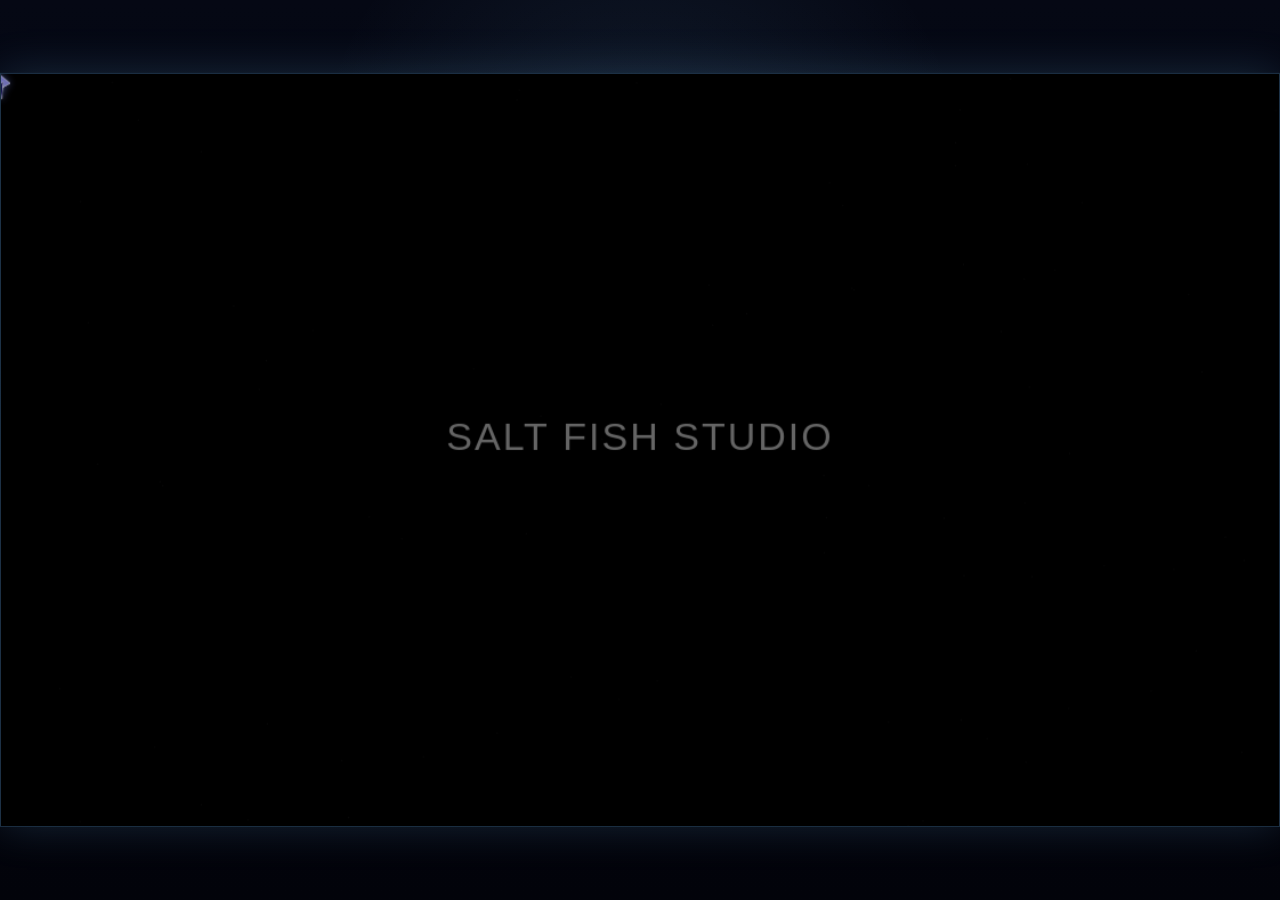
==== index.html @ 1087ab0e "Add files via upload" ====
<!DOCTYPE html>
<html lang="zh-CN">
<head>
<meta charset="UTF-8">
<meta name="viewport" content="width=device-width, initial-scale=1.0, maximum-scale=1.0, user-scalable=no">
<meta name="theme-color" content="#050814">
<meta name="description" content="Project Zero Open Alpha web game">
<title>Project Zero</title>
<link rel="stylesheet" href="style.css?build=2026083001-coop-hub-ui-room-level">
</head>
<body>
<div id="bootScreen" role="status" aria-live="polite">
  <img src="assets/ui/project_zero_logo.png" alt="Project Zero">
  <div class="boot-spinner"></div>
  <div id="bootStatus">LOADING PROJECT ZERO</div>
  <div id="bootVersion"></div>
  <div id="bootDetail"></div>
  <div id="bootActions" class="boot-actions hidden">
    <button id="bootRetry" type="button">重新加载 / RETRY</button>
    <button id="bootReset" type="button">清除旧缓存 / RESET CACHE</button>
  </div>
</div>
<div id="gameWrap"><canvas id="game" width="1120" height="660"></canvas></div>
<script src="account-config.js?build=2026083001-coop-hub-ui-room-level"></script>
<script src="pz-account-api.js?build=2026083001-coop-hub-ui-room-level"></script>
<script src="update-client.js?build=2026090501-guest-support-shield-balance"></script>
</body>
</html>
---- style.css ----
html,body{
  margin:0;
  padding:0;
  width:100%;
  height:100%;
  background:
    radial-gradient(circle at 50% 20%, rgba(124,199,255,.10), transparent 34%),
    linear-gradient(180deg,#050814,#02030a);
  color:white;
  font-family:Arial,"Microsoft YaHei",sans-serif;
  overflow:hidden;
  user-select:none;
}

#bootScreen{
  position:fixed;
  inset:0;
  z-index:1000;
  display:flex;
  flex-direction:column;
  align-items:center;
  justify-content:center;
  gap:18px;
  background:#050814;
  color:#bfe9ff;
  font-size:13px;
  letter-spacing:.18em;
  transition:opacity .35s ease, visibility .35s ease;
}

#bootScreen img{width:min(330px,70vw);height:auto;}
#bootStatus{min-height:18px;text-align:center;}
#bootVersion{
  min-height:14px;
  color:rgba(255,255,255,.42);
  font-size:10px;
  letter-spacing:.12em;
  text-align:center;
}
#bootDetail{
  max-width:min(620px,82vw);
  min-height:18px;
  color:rgba(255,255,255,.68);
  font-size:12px;
  line-height:1.65;
  letter-spacing:.04em;
  text-align:center;
}
.boot-actions{display:flex;gap:12px;flex-wrap:wrap;justify-content:center;}
.boot-actions.hidden{display:none;}
.boot-actions button{
  min-width:210px;
  padding:11px 16px;
  border:1px solid rgba(124,199,255,.55);
  border-radius:8px;
  background:rgba(9,18,36,.92);
  color:#fff;
  font:bold 12px Arial,"Microsoft YaHei",sans-serif;
  letter-spacing:.06em;
  cursor:pointer;
}
.boot-actions button:hover{background:rgba(124,199,255,.18);border-color:#fff;}
.boot-actions button:disabled{opacity:.5;cursor:wait;}
#bootScreen.boot-update .boot-spinner{border-top-color:#ffe066;}
#bootScreen.boot-update #bootStatus{color:#ffe066;}
#bootScreen.boot-error #bootStatus{color:#ff9b9b;}
#bootScreen.boot-error .boot-spinner{animation:none;border-color:rgba(255,139,139,.24);border-top-color:#ff8b8b;}
#bootScreen.boot-complete{opacity:0;visibility:hidden;pointer-events:none;}
.boot-spinner{
  width:30px;
  height:30px;
  border:2px solid rgba(124,199,255,.18);
  border-top-color:#7cc7ff;
  border-radius:50%;
  animation:bootSpin .8s linear infinite;
}
@keyframes bootSpin{to{transform:rotate(360deg)}}
@media (prefers-reduced-motion:reduce){.boot-spinner{animation:none}}

#gameWrap{
  position:fixed;
  left:50%;
  top:50%;
  width:min(100vw, calc(100vh * 1120 / 660));
  height:min(100vh, calc(100vw * 660 / 1120));
  aspect-ratio:1120 / 660;
  margin:0;
  transform:translate(-50%,-50%);
  box-sizing:border-box;
  border:1px solid rgba(124,199,255,.22);
  box-shadow:
    0 0 42px rgba(124,199,255,.18),
    inset 0 0 28px rgba(124,199,255,.06);
  background:rgba(5,8,20,.76);
}

canvas{
  image-rendering: auto;
  transform: translateZ(0);
  backface-visibility: hidden;

  display:block;
  width:100%;
  height:100%;
  background:#090b13;
}

/* MV1 Mobile Control Test */
html, body {
  touch-action: none;
  overscroll-behavior: none;
}

#game {
  touch-action: none;
}

@media (max-width: 900px), (pointer: coarse) {
  html, body {
    margin: 0;
    padding: 0;
    overflow: hidden;
    background: #05060b;
  }
  #gameWrap {
    left:50%;
    top:50%;
    width:min(100vw, calc(100vh * 1120 / 660));
    height:min(100vh, calc(100vw * 660 / 1120));
    margin:0;
    transform:translate(-50%,-50%);
    border: none;
    box-shadow: none;
  }
  #game {
    width:100%;
    height:100%;
  }
}


#gameWrap:fullscreen{
  width:100vw;
  height:100vh;
  max-height:none;
  left:0;
  top:0;
  margin:0;
  transform:none;
  display:flex;
  align-items:center;
  justify-content:center;
  background:
    radial-gradient(circle at 50% 20%, rgba(124,199,255,.12), transparent 34%),
    linear-gradient(180deg,#050814,#02030a);
}

#gameWrap:fullscreen canvas{
  width:min(100vw, calc(100vh * 1120 / 660)) !important;
  height:min(100vh, calc(100vw * 660 / 1120)) !important;
}


/* PZ Custom Cursor */
#game{cursor:none;}
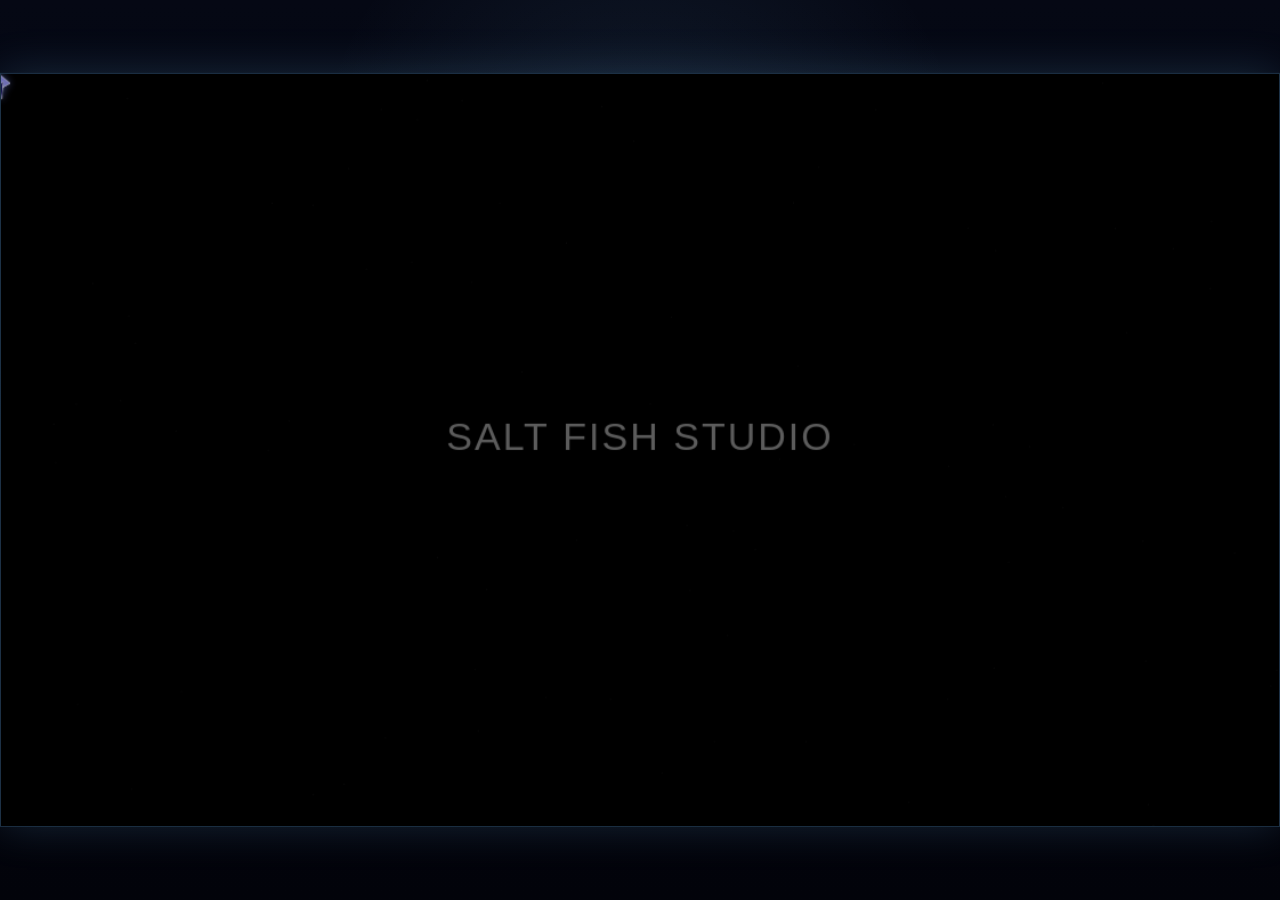
==== commit 30930df2: "Add files via upload" ====
--- a/index.html
+++ b/index.html
@@ -23,6 +23,6 @@
 <div id="gameWrap"><canvas id="game" width="1120" height="660"></canvas></div>
 <script src="account-config.js?build=2026083001-coop-hub-ui-room-level"></script>
 <script src="pz-account-api.js?build=2026083001-coop-hub-ui-room-level"></script>
-<script src="update-client.js?build=2026090501-guest-support-shield-balance"></script>
+<script src="update-client.js?build=2026091005-protagonist-dialogue-choices"></script>
 </body>
 </html>
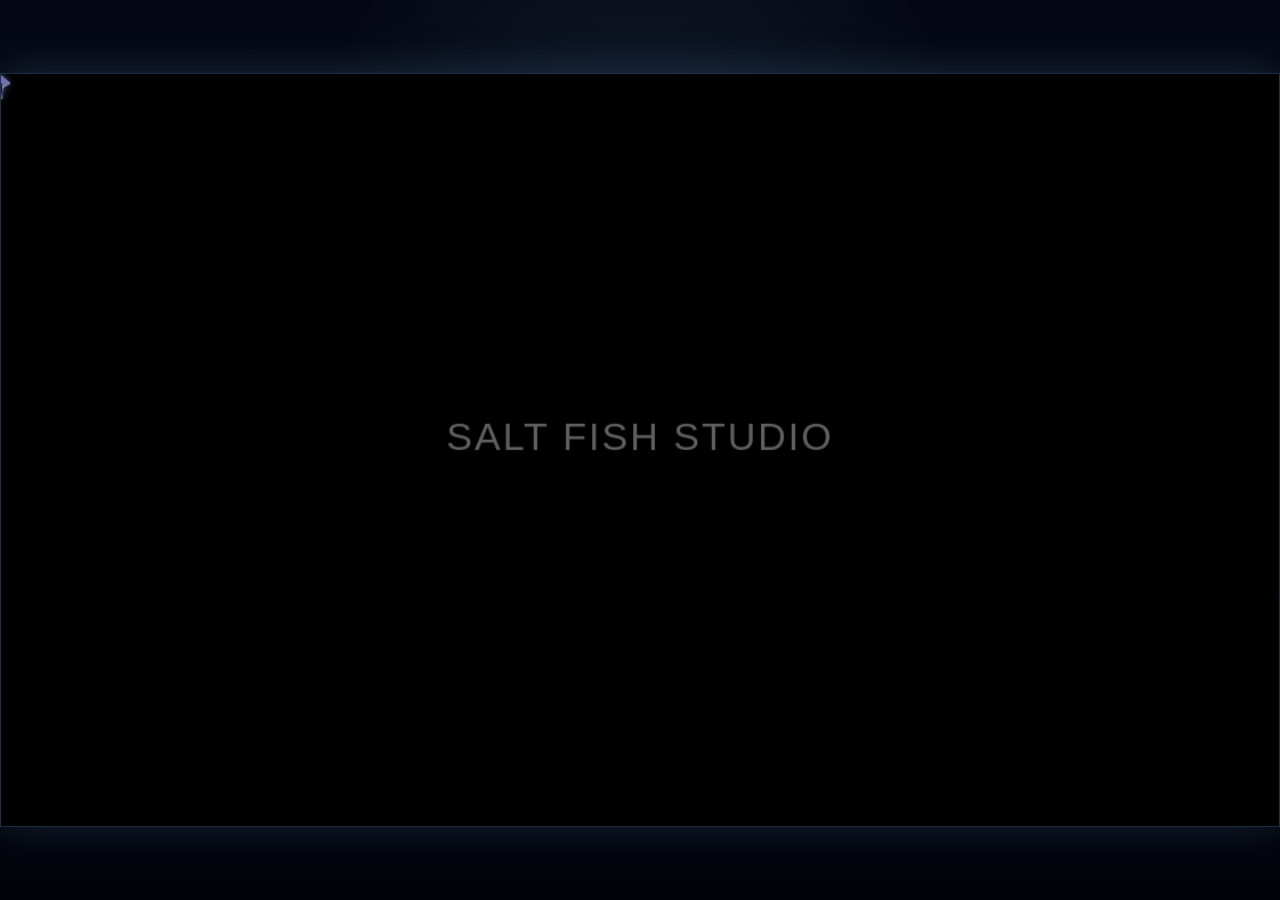
==== commit fce3fc74: "Add files via upload" ====
--- a/index.html
+++ b/index.html
@@ -23,6 +23,6 @@
 <div id="gameWrap"><canvas id="game" width="1120" height="660"></canvas></div>
 <script src="account-config.js?build=2026083001-coop-hub-ui-room-level"></script>
 <script src="pz-account-api.js?build=2026083001-coop-hub-ui-room-level"></script>
-<script src="update-client.js?build=2026091005-protagonist-dialogue-choices"></script>
+<script src="update-client.js?build=2026091006-github-music-recovery"></script>
 </body>
 </html>
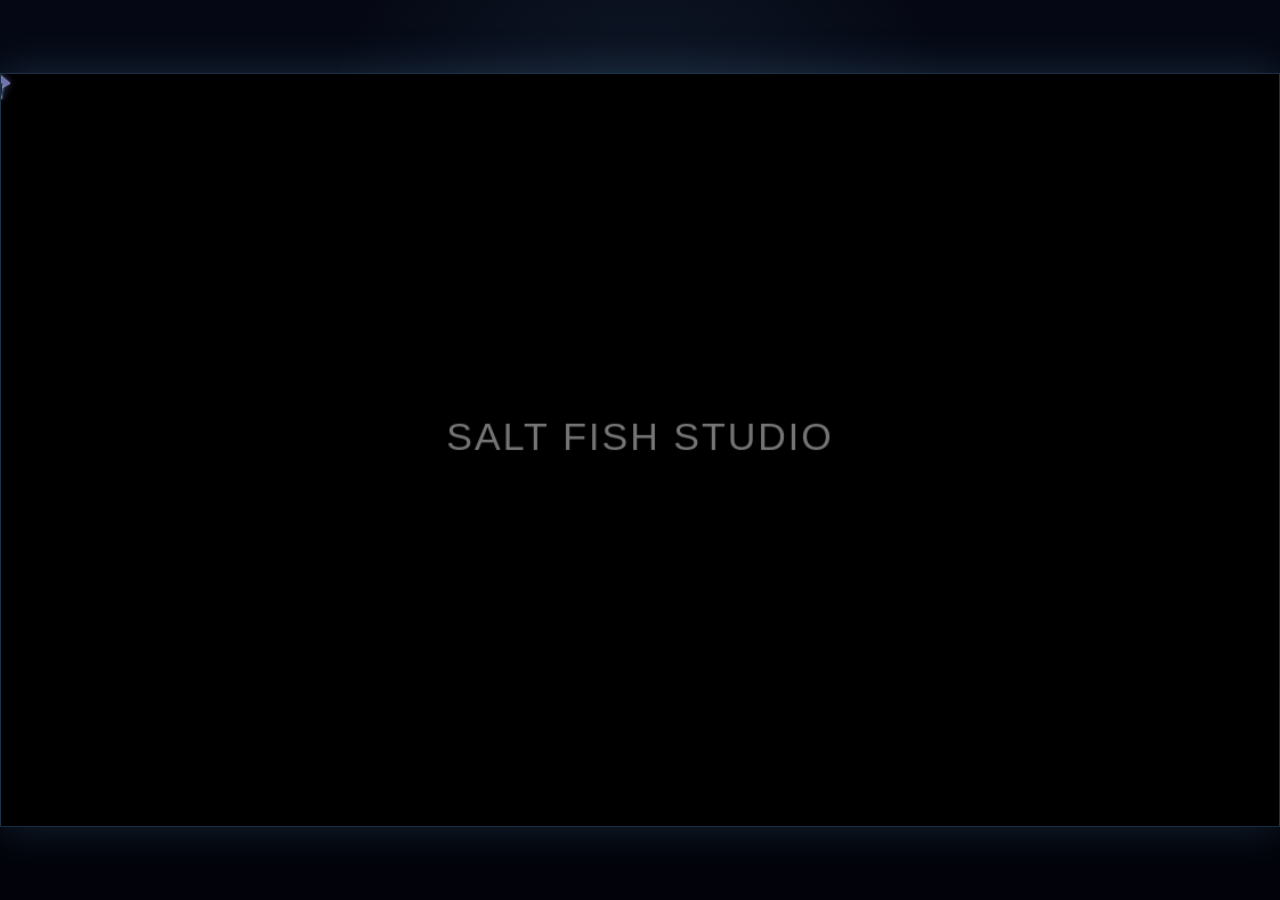
==== commit 5f96497c: "Add files via upload" ====
--- a/index.html
+++ b/index.html
@@ -23,6 +23,6 @@
 <div id="gameWrap"><canvas id="game" width="1120" height="660"></canvas></div>
 <script src="account-config.js?build=2026083001-coop-hub-ui-room-level"></script>
 <script src="pz-account-api.js?build=2026083001-coop-hub-ui-room-level"></script>
-<script src="update-client.js?build=2026091006-github-music-recovery"></script>
+<script src="update-client.js?build=2026091007-complete-github-audio-release"></script>
 </body>
 </html>
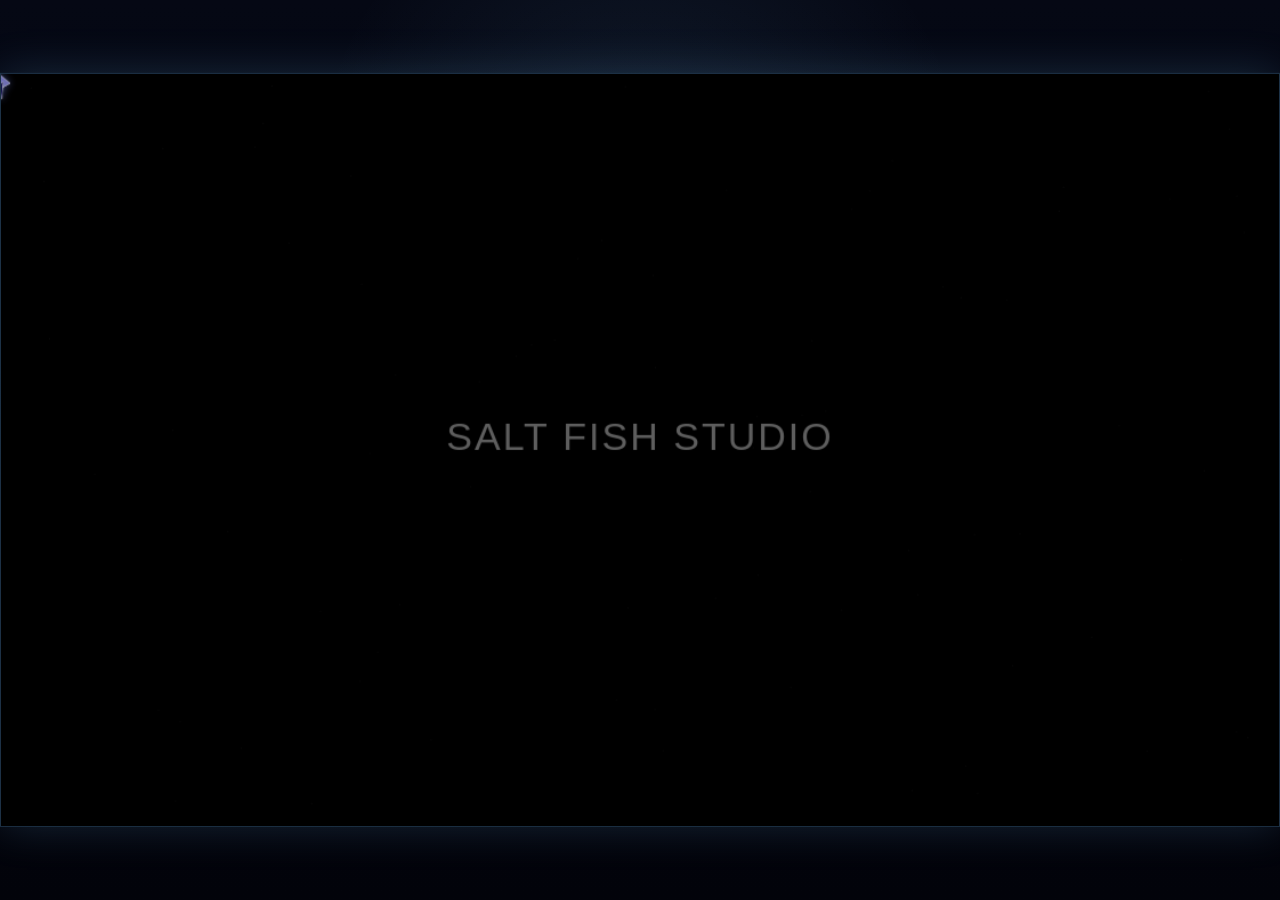
==== commit 7b27a6d9: "Add files via upload" ====
--- a/index.html
+++ b/index.html
@@ -2,15 +2,31 @@
 <html lang="zh-CN">
 <head>
 <meta charset="UTF-8">
-<meta name="viewport" content="width=device-width, initial-scale=1.0, maximum-scale=1.0, user-scalable=no">
+<meta name="viewport" content="width=device-width, initial-scale=1.0, maximum-scale=1.0, user-scalable=no, viewport-fit=cover">
 <meta name="theme-color" content="#050814">
+<meta name="mobile-web-app-capable" content="yes">
+<meta name="apple-mobile-web-app-capable" content="yes">
+<meta name="apple-mobile-web-app-status-bar-style" content="black-translucent">
+<meta name="screen-orientation" content="landscape">
 <meta name="description" content="Project Zero Open Alpha web game">
-<title>Project Zero</title>
-<link rel="stylesheet" href="style.css?build=2026083001-coop-hub-ui-room-level">
+<title>Project Zero Mobile</title>
+<link rel="manifest" href="manifest.webmanifest">
+<link rel="stylesheet" href="style.css?build=2026091302-mobile-ailo-portrait-tuning">
 </head>
 <body>
+<section id="installGate" class="install-gate" hidden>
+  <div class="install-shell">
+    <img src="assets/ui/project_zero_logo.png?build=2026091302-mobile-ailo-portrait-tuning" alt="Project Zero">
+    <div class="install-kicker">PROJECT ZERO / MOBILE CLIENT</div>
+    <h1>请先添加到主屏幕</h1>
+    <p id="installLead">手机版不会在普通浏览器中直接启动。添加到主屏幕后，从桌面图标进入即可使用横屏、全屏和触控功能。</p>
+    <div class="install-steps" id="installSteps"></div>
+    <button id="installAppButton" type="button">添加到主屏幕</button>
+    <p class="install-note">安装后请关闭此浏览器页面，并点击主屏幕上的 PZ Mobile 图标。</p>
+  </div>
+</section>
 <div id="bootScreen" role="status" aria-live="polite">
-  <img src="assets/ui/project_zero_logo.png" alt="Project Zero">
+  <img src="assets/ui/project_zero_logo.png?build=2026091302-mobile-ailo-portrait-tuning" alt="Project Zero">
   <div class="boot-spinner"></div>
   <div id="bootStatus">LOADING PROJECT ZERO</div>
   <div id="bootVersion"></div>
@@ -21,8 +37,8 @@
   </div>
 </div>
 <div id="gameWrap"><canvas id="game" width="1120" height="660"></canvas></div>
-<script src="account-config.js?build=2026083001-coop-hub-ui-room-level"></script>
-<script src="pz-account-api.js?build=2026083001-coop-hub-ui-room-level"></script>
-<script src="update-client.js?build=2026091007-complete-github-audio-release"></script>
+<script src="account-config.js?build=2026091302-mobile-ailo-portrait-tuning"></script>
+<script src="pz-account-api.js?build=2026091302-mobile-ailo-portrait-tuning"></script>
+<script src="update-client.js?build=2026091302-mobile-ailo-portrait-tuning"></script>
 </body>
 </html>
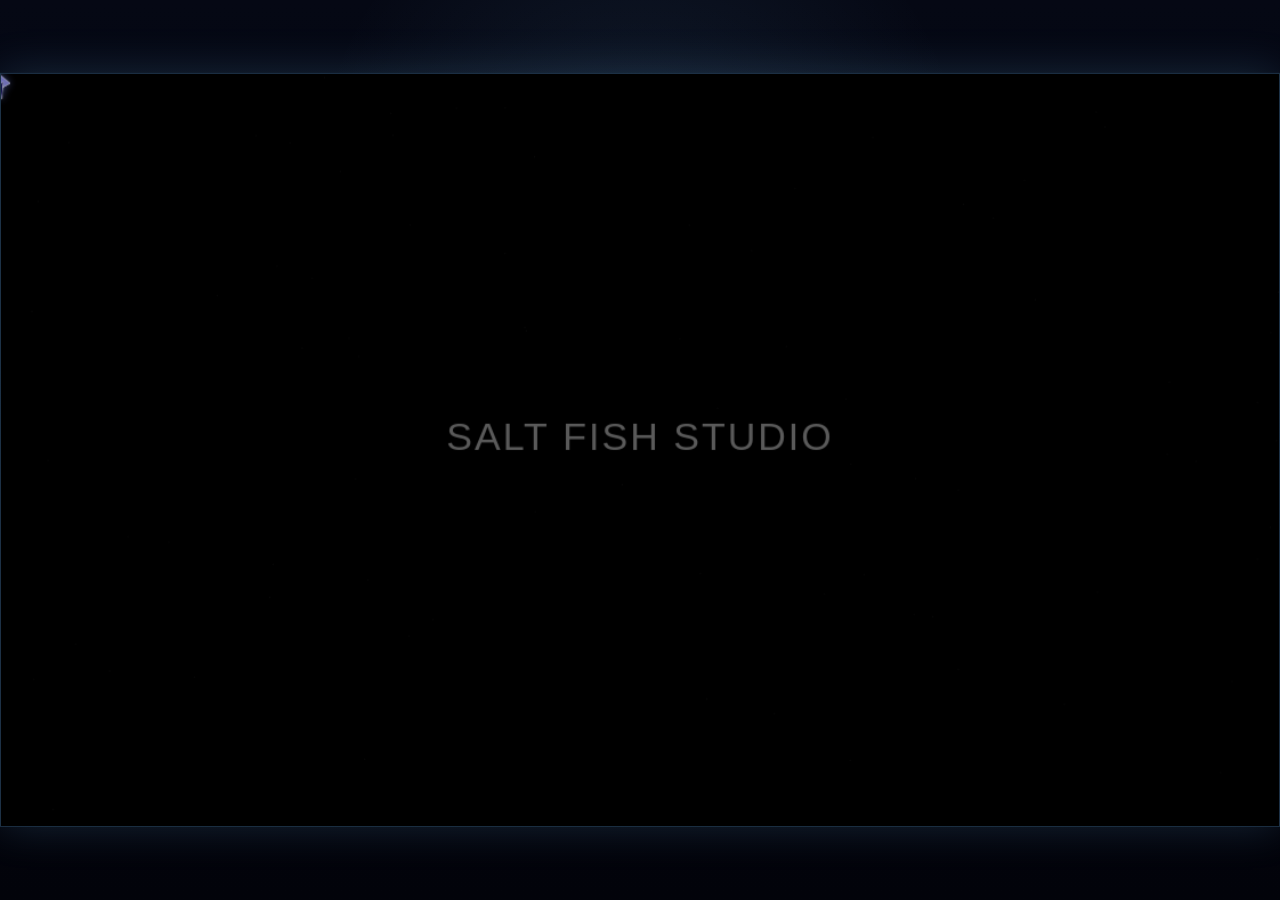
==== commit 2131a725: "Add files via upload" ====
--- a/index.html
+++ b/index.html
@@ -4,29 +4,13 @@
 <meta charset="UTF-8">
 <meta name="viewport" content="width=device-width, initial-scale=1.0, maximum-scale=1.0, user-scalable=no, viewport-fit=cover">
 <meta name="theme-color" content="#050814">
-<meta name="mobile-web-app-capable" content="yes">
-<meta name="apple-mobile-web-app-capable" content="yes">
-<meta name="apple-mobile-web-app-status-bar-style" content="black-translucent">
-<meta name="screen-orientation" content="landscape">
 <meta name="description" content="Project Zero Open Alpha web game">
-<title>Project Zero Mobile</title>
-<link rel="manifest" href="manifest.webmanifest">
-<link rel="stylesheet" href="style.css?build=2026091302-mobile-ailo-portrait-tuning">
+<title>Project Zero</title>
+<link rel="stylesheet" href="style.css?build=2026091503-pc-guest-entry-icon">
 </head>
 <body>
-<section id="installGate" class="install-gate" hidden>
-  <div class="install-shell">
-    <img src="assets/ui/project_zero_logo.png?build=2026091302-mobile-ailo-portrait-tuning" alt="Project Zero">
-    <div class="install-kicker">PROJECT ZERO / MOBILE CLIENT</div>
-    <h1>请先添加到主屏幕</h1>
-    <p id="installLead">手机版不会在普通浏览器中直接启动。添加到主屏幕后，从桌面图标进入即可使用横屏、全屏和触控功能。</p>
-    <div class="install-steps" id="installSteps"></div>
-    <button id="installAppButton" type="button">添加到主屏幕</button>
-    <p class="install-note">安装后请关闭此浏览器页面，并点击主屏幕上的 PZ Mobile 图标。</p>
-  </div>
-</section>
 <div id="bootScreen" role="status" aria-live="polite">
-  <img src="assets/ui/project_zero_logo.png?build=2026091302-mobile-ailo-portrait-tuning" alt="Project Zero">
+  <img src="assets/ui/project_zero_logo.png" alt="Project Zero">
   <div class="boot-spinner"></div>
   <div id="bootStatus">LOADING PROJECT ZERO</div>
   <div id="bootVersion"></div>
@@ -37,8 +21,8 @@
   </div>
 </div>
 <div id="gameWrap"><canvas id="game" width="1120" height="660"></canvas></div>
-<script src="account-config.js?build=2026091302-mobile-ailo-portrait-tuning"></script>
-<script src="pz-account-api.js?build=2026091302-mobile-ailo-portrait-tuning"></script>
-<script src="update-client.js?build=2026091302-mobile-ailo-portrait-tuning"></script>
+<script src="account-config.js?build=2026091503-pc-guest-entry-icon"></script>
+<script src="pz-account-api.js?build=2026091503-pc-guest-entry-icon"></script>
+<script src="update-client.js?build=2026091503-pc-guest-entry-icon"></script>
 </body>
 </html>
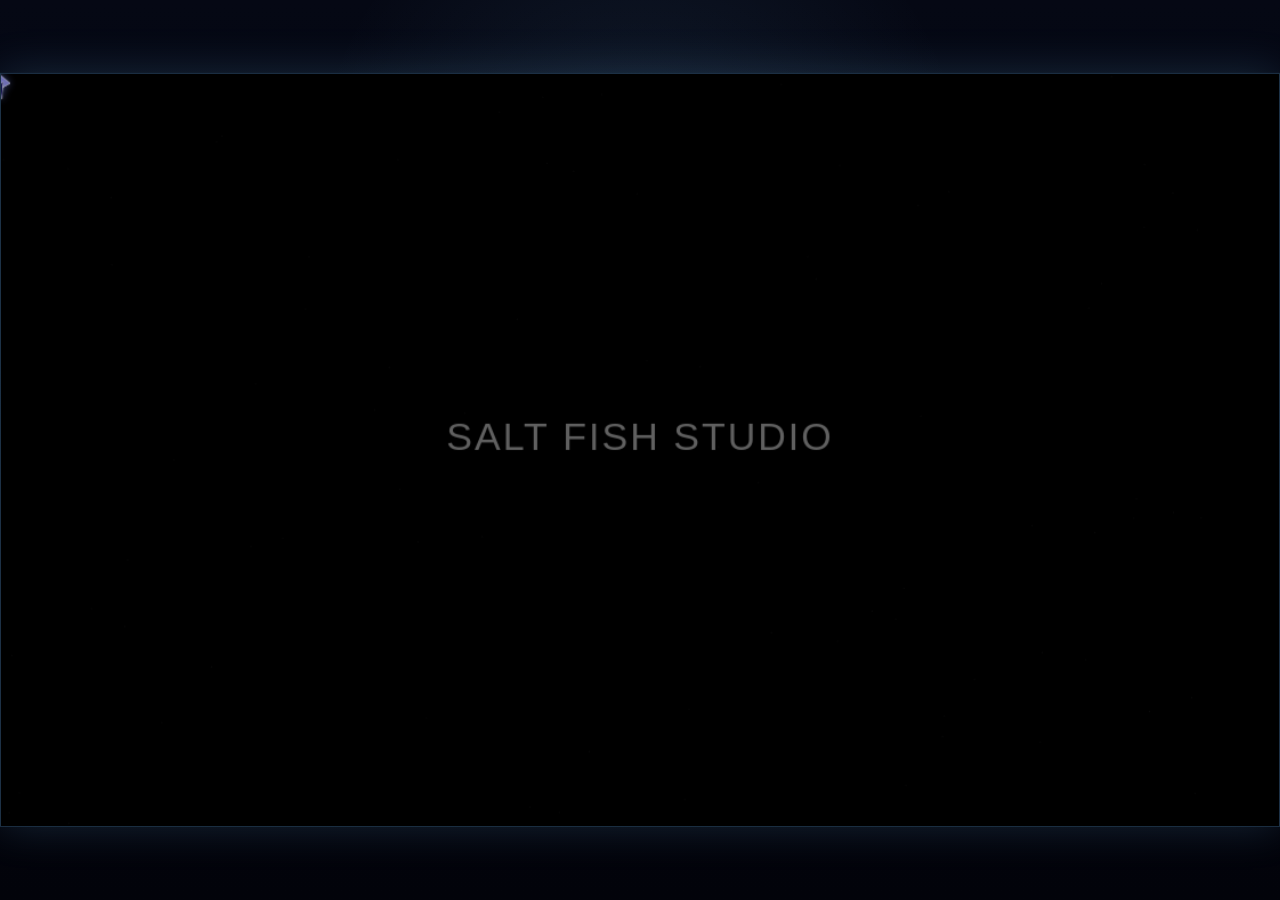
==== commit 1f510fd3: "Add files via upload" ====
--- a/index.html
+++ b/index.html
@@ -6,7 +6,7 @@
 <meta name="theme-color" content="#050814">
 <meta name="description" content="Project Zero Open Alpha web game">
 <title>Project Zero</title>
-<link rel="stylesheet" href="style.css?build=2026091503-pc-guest-entry-icon">
+<link rel="stylesheet" href="style.css?build=2026091602-pc-raven-fx-tuning">
 </head>
 <body>
 <div id="bootScreen" role="status" aria-live="polite">
@@ -21,8 +21,8 @@
   </div>
 </div>
 <div id="gameWrap"><canvas id="game" width="1120" height="660"></canvas></div>
-<script src="account-config.js?build=2026091503-pc-guest-entry-icon"></script>
-<script src="pz-account-api.js?build=2026091503-pc-guest-entry-icon"></script>
-<script src="update-client.js?build=2026091503-pc-guest-entry-icon"></script>
+<script src="account-config.js?build=2026091602-pc-raven-fx-tuning"></script>
+<script src="pz-account-api.js?build=2026091602-pc-raven-fx-tuning"></script>
+<script src="update-client.js?build=2026091602-pc-raven-fx-tuning"></script>
 </body>
 </html>
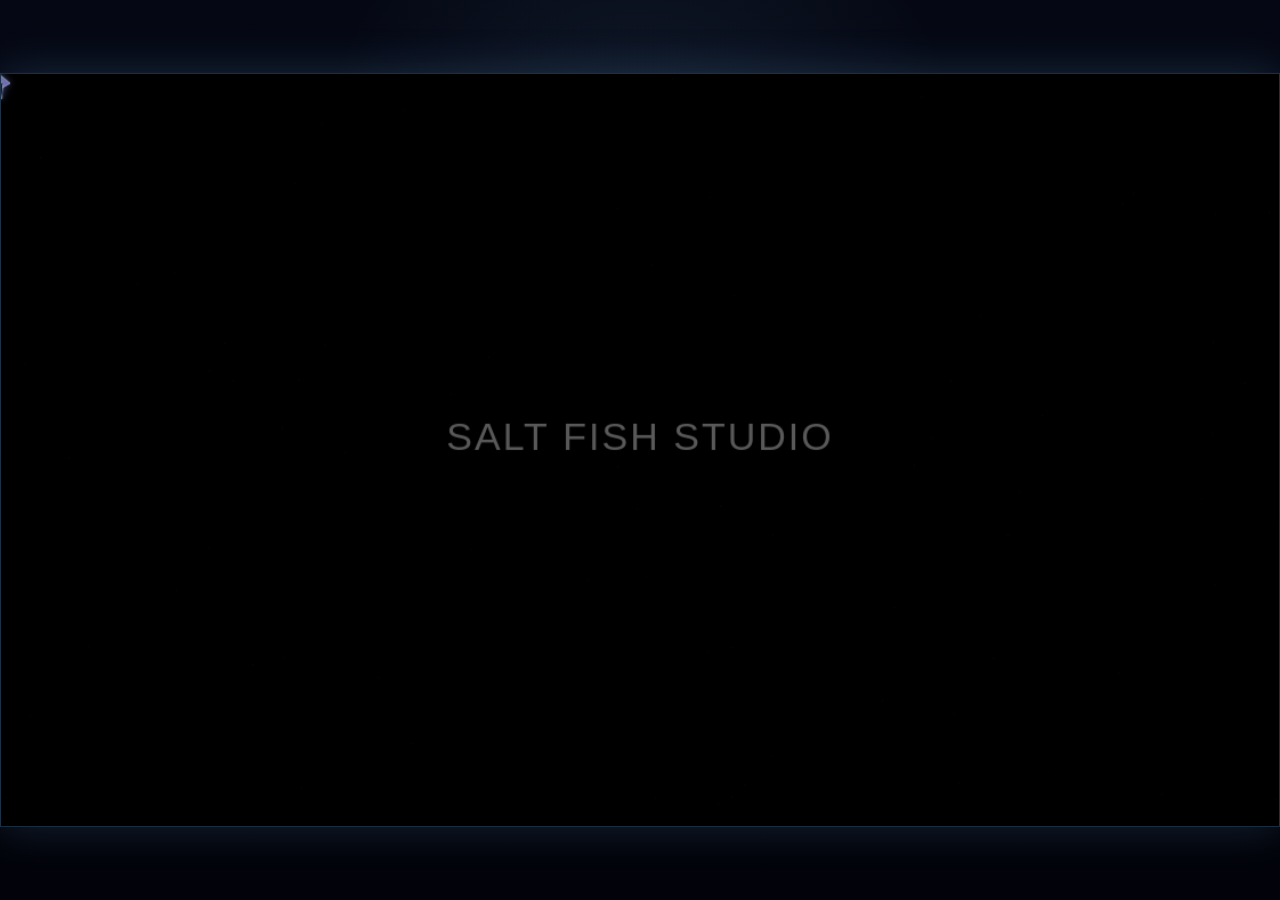
==== commit 6e1de34f: "Add files via upload" ====
--- a/index.html
+++ b/index.html
@@ -6,7 +6,7 @@
 <meta name="theme-color" content="#050814">
 <meta name="description" content="Project Zero Open Alpha web game">
 <title>Project Zero</title>
-<link rel="stylesheet" href="style.css?build=2026091602-pc-raven-fx-tuning">
+<link rel="stylesheet" href="style.css?build=20261017-pc-higiri-layer-r13">
 </head>
 <body>
 <div id="bootScreen" role="status" aria-live="polite">
@@ -21,8 +21,8 @@
   </div>
 </div>
 <div id="gameWrap"><canvas id="game" width="1120" height="660"></canvas></div>
-<script src="account-config.js?build=2026091602-pc-raven-fx-tuning"></script>
-<script src="pz-account-api.js?build=2026091602-pc-raven-fx-tuning"></script>
-<script src="update-client.js?build=2026091602-pc-raven-fx-tuning"></script>
+<script src="account-config.js?build=20261017-pc-higiri-layer-r13"></script>
+<script src="pz-account-api.js?build=20261017-pc-higiri-layer-r13"></script>
+<script src="update-client.js?build=20261017-pc-higiri-layer-r13"></script>
 </body>
 </html>
